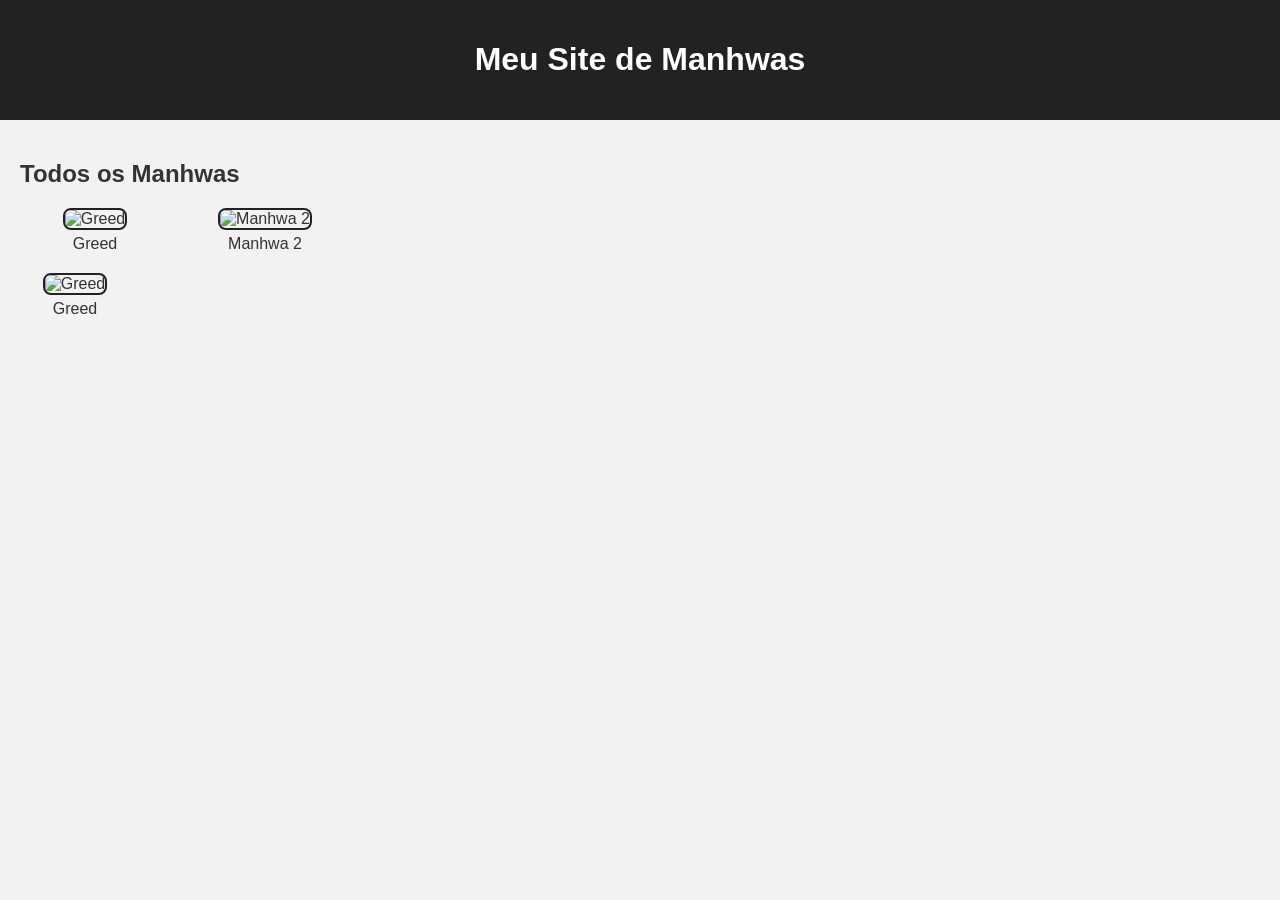
==== index.html @ 2e61898c "Update index.html" ====
<!DOCTYPE html>
<html lang="pt-br">
<head>
  <meta charset="UTF-8">
  <title>Meu Site de Manhwas</title>
  <link rel="stylesheet" href="style.css">
</head>
<body>
  <header>
    <h1>Meu Site de Manhwas</h1>
  </header>

  <main>
    <h2>Todos os Manhwas</h2>
    <div class="cards">
      <!-- Manhwa Greed -->
      <a href="manhwas/greed/index.html" class="card">
        <img src="https://i.ibb.co/f6262a3d4b3d99b1e133062faca0fa653fa8e42a/unnamed.jpg" alt="Greed">
        <p>Greed</p>
      </a>

      <!-- Exemplo de outro manhwa -->
      <a href="manhwas/manhwa2/index.html" class="card">
        <img src="manhwas/manhwa2/images/capa.jpg" alt="Manhwa 2">
        <p>Manhwa 2</p>
      </a>
    </div>
  </main>
</body>
</html>
<a href="manhwas/greed/index.html" class="card">
  <img src="https://github.com/SEU-USUARIO/manhwa-site/blob/main/manhwas/greed/images/greed.jpg?raw=true" alt="Greed">
  <p>Greed</p>
</a>
---- style.css ----
body {
  font-family: Arial, sans-serif;
  background-color: #f2f2f2;
  color: #333;
  margin: 0;
  padding: 0;
}

header {
  background-color: #222;
  color: white;
  padding: 20px;
  text-align: center;
}

header nav a {
  color: white;
  margin: 0 10px;
  text-decoration: none;
}

header nav a:hover {
  text-decoration: underline;
}

main {
  padding: 20px;
}

.cards {
  display: flex;
  flex-wrap: wrap;
  gap: 20px;
}

.card {
  display: block;
  width: 150px;
  text-align: center;
  text-decoration: none;
  color: #333;
}

.card img {
  width: 100%;
  border: 2px solid #222;
  border-radius: 8px;
}

.card p {
  margin: 5px 0 0 0;
}

footer {
  text-align: center;
  padding: 10px;
  background-color: #222;
  color: white;
  position: fixed;
  width: 100%;
  bottom: 0;
}
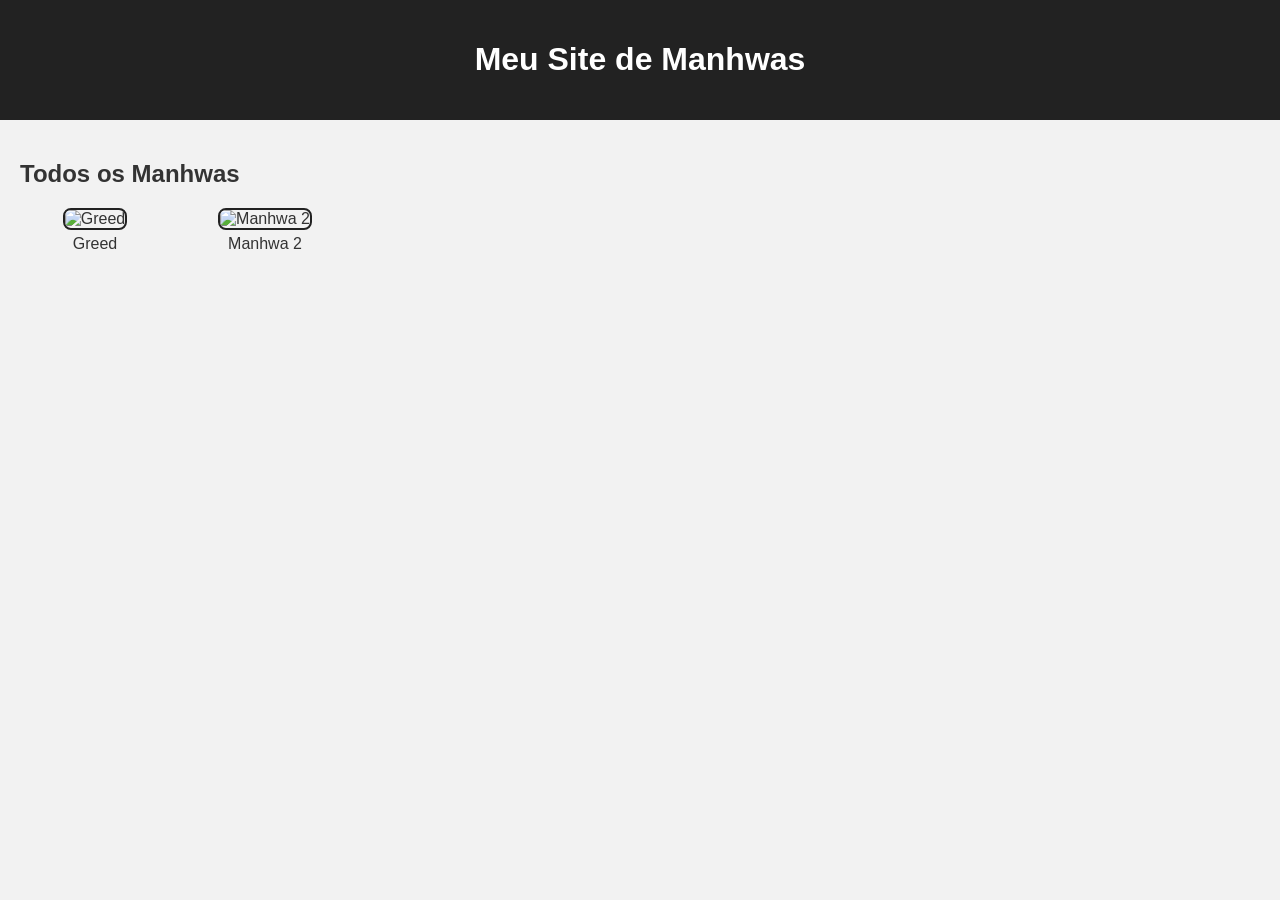
==== commit bca72d1e: "Update index.html" ====
--- a/index.html
+++ b/index.html
@@ -28,8 +28,5 @@
   </main>
 </body>
 </html>
-<a href="manhwas/greed/index.html" class="card">
-  <img src="https://github.com/SEU-USUARIO/manhwa-site/blob/main/manhwas/greed/images/greed.jpg?raw=true" alt="Greed">
-  <p>Greed</p>
-</a>
 
+
